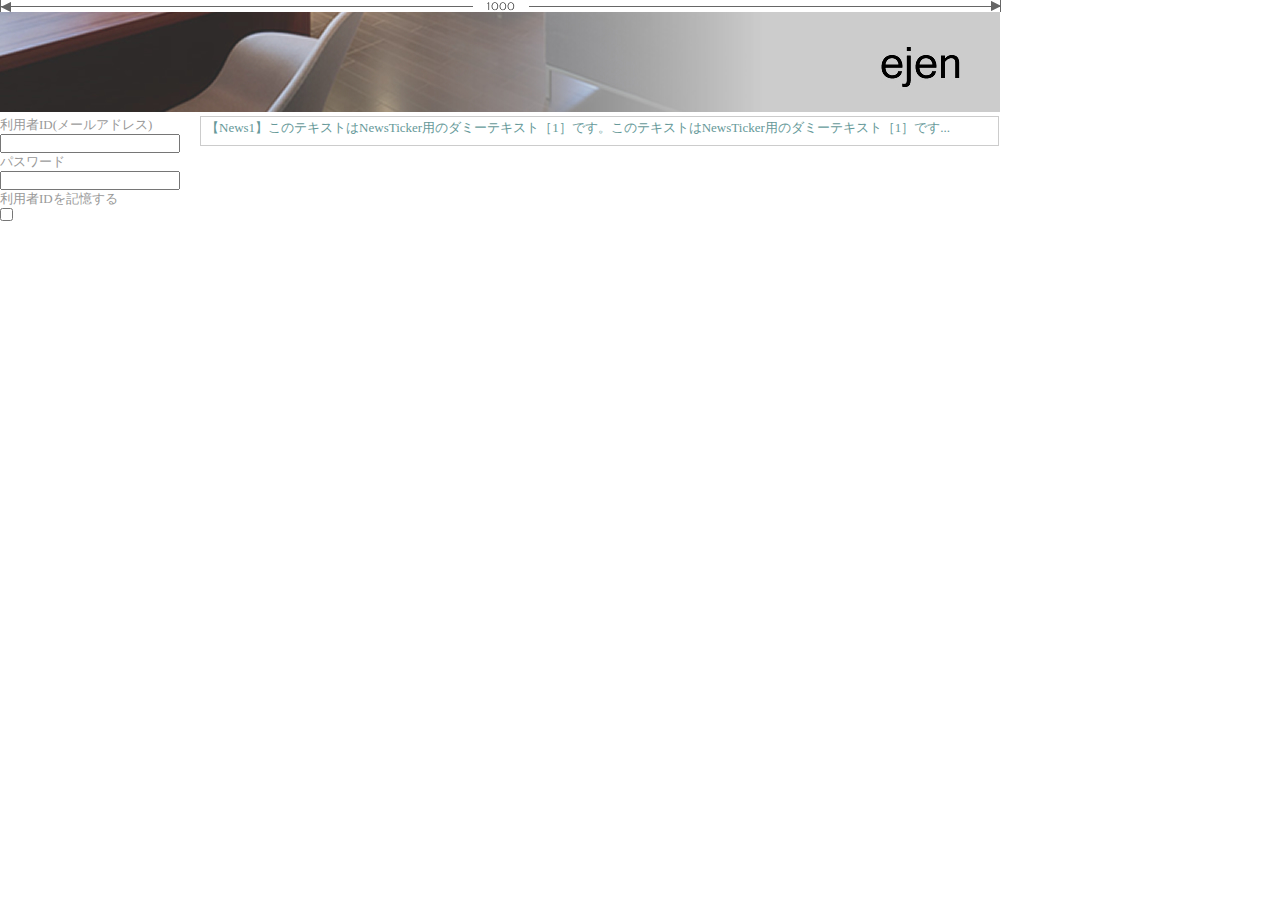
==== site/index.html @ 128f6ccd "Assets now : )" ====
<!DOCTYPE html PUBLIC "-//W3C//DTD XHTML 1.0 Transitional//EN" "http://www.w3.org/TR/xhtml1/DTD/xhtml1-transitional.dtd">
<html xmlns="http://www.w3.org/1999/xhtml">

<!-- HEAD START -->
<head>
<meta http-equiv="Content-Type" content="text/html; charset=utf-8" />
<meta http-equiv="Content-Style-Type" content="text/css">
<!-- CSS AREA -->
<link href="css/import.css" rel="stylesheet" type="text/css" media="screen,projection" />
<link href="css/ticker.css" rel="stylesheet" type="text/css" media="screen,projection" />

<!-- Javascript AREA -->
<script type="text/javascript" src="scripts/jquery.js"></script>
<script type="text/javascript" src="scripts/jquery.easing.1.3.js"></script>
<script type="text/javascript" src="scripts/ticker.js"></script>

<title>WebSite Title</title>
</head>
<!-- HEAD END -->

<!-- BODY START -->
<body>
<div id="wrap">
<img src="img/width_1000.jpg" width="1001" height="12" alt="width:1000" />
<br />
<img src="img/title.jpg" width="1000" height="100" alt="title" />


<!-- Contents AREA -->
<div id="content">
    <!-- Side Menu AREA -->
    <div id="side-menu">
        <!-- 施設登録 -->
        <a class="new-institution" href="new_institution.php"></a>
        <!--利用者登録-->
        <a class="new-user" href="new_user.php" ></a>
        <!--ログイン-->
        <div id="login-box">
            <h1 class="head"></h1>
            <div id="login-box-body">
            <form action="action" method="post" name="frm_login">
            <p>利用者ID(メールアドレス)</p><input class="text"  name="username" type="text" size="20" maxlength="50"><BR>
            <p>パスワード</p><input class="text" name="password" type="password" size="20" maxlength="20"><BR>
            <p>利用者IDを記憶する</p><input name="memorable" type="checkbox" value="">
            <a href="javascript:void(0);" class="btn-login"></a>
            </form>
            </div>
            <h1 class="foot"></h1>
        </div>
    </div>
    <!-- main body AREA -->
    <div id ="main-body">
    
        <!-- Ticker AREA -->
        <div class="ticker" rel="roll">
        <ul>
        <li><a href="#1">【News1】このテキストはNewsTicker用のダミーテキスト［1］です。このテキストはNewsTicker用のダミーテキスト［1］です。</a></li>
        <li><a href="#2">【News2】このテキストはNewsTicker用のダミーテキスト［2］です。このテキストはNewsTicker用のダミーテキスト［2］です。</a></li>
        <li><a href="#3">【News3】このテキストはNewsTicker用のダミーテキスト［3］です。このテキストはNewsTicker用のダミーテキスト［3］です。</a></li>
        <li><a href="#4">【News4】このテキストはNewsTicker用のダミーテキスト［4］です。このテキストはNewsTicker用のダミーテキスト［4］です。</a></li>
        <li><a href="#5">【News5】このテキストはNewsTicker用のダミーテキスト［5］です。このテキストはNewsTicker用のダミーテキスト［5］です。</a></li>
        </ul>
        </div>
    </div>
</div>


</div>
</body>
<!-- BODY END -->

</html>
---- site/css/import.css ----
@charset="UTF-8";

/* CSS read */
@import "base.css";
/* */

/* Mid Pass Filter */
@media tty{
	i{ content:"\";/*" "*/"}} @import 'ie.css'; /*";}
}/* */
---- site/css/ticker.css ----
.ticker {
	margin: 2 auto;
	padding: 5px;
	width: 787px;
	text-align: left;
	border: #ccc 1px solid;
	position: relative;
	overflow: hidden;
	float:left;
}

.ticker ul {
	width: 100%;
	position: relative;
}

.ticker ul li {
	width: 100%;
	display: none;
}

/* =======================================
	ClearFixElements
======================================= */
.clearfix:after {
	content: ".";
	height: 0;
	clear: both;
	display: block;
	visibility: hidden;
}

.clearfix {
	display: inline-block;
	overflow: hidden;
}
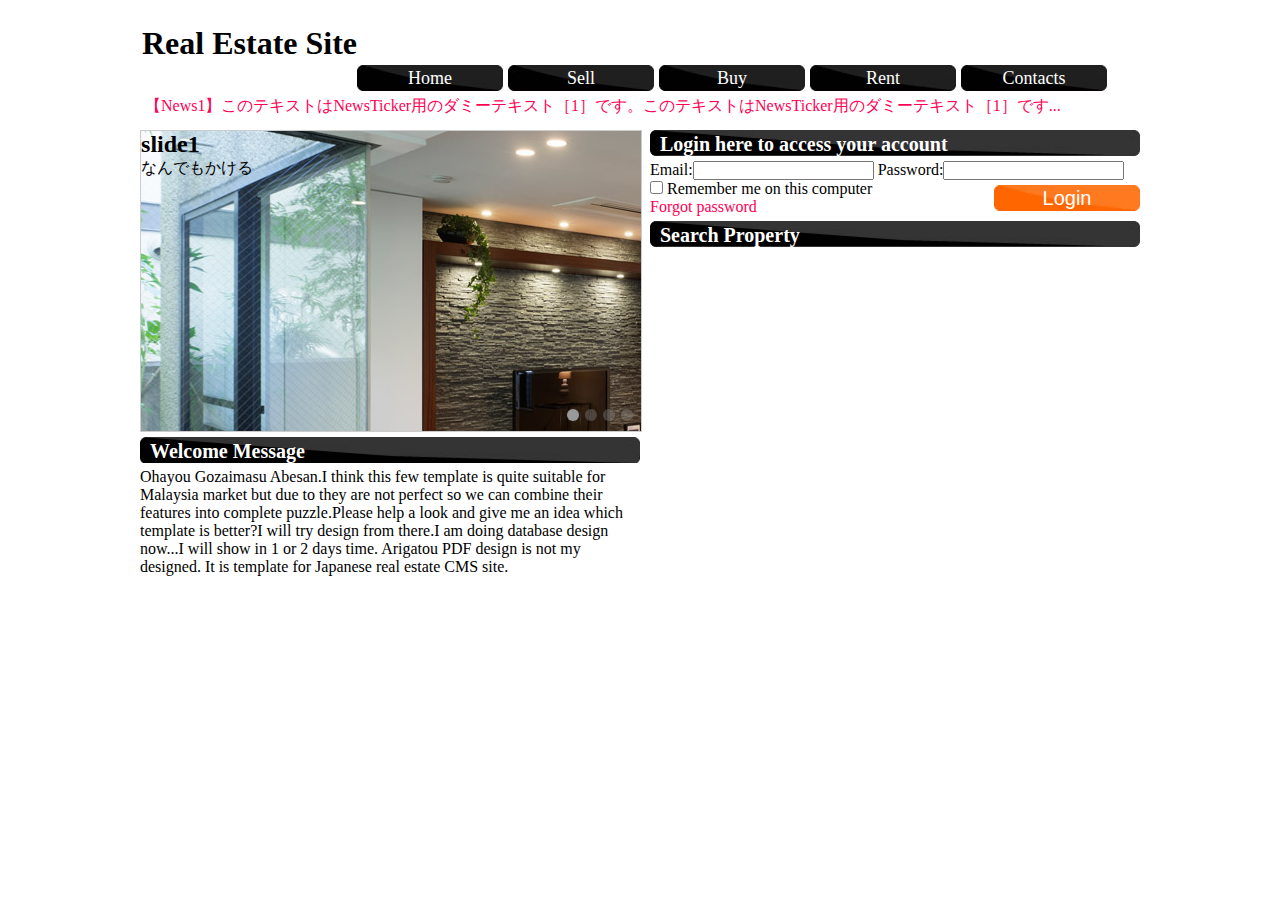
==== commit d6dfa7df: "Site Design.... CSS use" ====
--- a/site/index.html
+++ b/site/index.html
@@ -12,8 +12,23 @@
 <!-- Javascript AREA -->
 <script type="text/javascript" src="scripts/jquery.js"></script>
 <script type="text/javascript" src="scripts/jquery.easing.1.3.js"></script>
-<script type="text/javascript" src="scripts/ticker.js"></script>
 
+<script type="text/javascript" src="scripts/ticker.js"></script> <!-- Ticker -->
+<script type="text/javascript" src="scripts/jquery.slider.min.js"></script>	<!-- Slider -->
+
+<link href="css/jquery.slider.css" rel="stylesheet" type="text/css" />
+
+<script type="text/javascript">
+ $(function() {
+ $('#slider').slider({　　//スライドさせる部分の#id名
+ showControls: false,		// <<>>を表示するか
+ autoplay: true,			//自動再生
+ showPosition: true,	// 何枚目かを表示　
+ hoverPause: true,		// マウスオーバーで止める　
+ direction: "left"		// 移動方向
+});
+ });
+ </script>
 <title>WebSite Title</title>
 </head>
 <!-- HEAD END -->
@@ -21,36 +36,28 @@
 <!-- BODY START -->
 <body>
 <div id="wrap">
-<img src="img/width_1000.jpg" width="1001" height="12" alt="width:1000" />
-<br />
-<img src="img/title.jpg" width="1000" height="100" alt="title" />
+    <!-- Header Area -->
+  <div id="head">
+  	<h1>Real Estate Site</h1>
+  </div>
+  <!-- Menu Area -->
+  <div id="main-menu">
+  	<ul class="menu">
+        <li><a href="#" class="main-menu">Home</a></li>
+        <li><a href="#" class="main-menu">Sell</a></li>
+        <li><a href="#" class="main-menu03">Buy</a></li>
+        <li><a href="#" class="main-menu04">Rent</a></li>        <li><a href="#" class="main-menu05">Contacts</a></li>
+    </ul>
+  </div>
+    
+    
 
+    
+    
 
-<!-- Contents AREA -->
-<div id="content">
-    <!-- Side Menu AREA -->
-    <div id="side-menu">
-        <!-- 施設登録 -->
-        <a class="new-institution" href="new_institution.php"></a>
-        <!--利用者登録-->
-        <a class="new-user" href="new_user.php" ></a>
-        <!--ログイン-->
-        <div id="login-box">
-            <h1 class="head"></h1>
-            <div id="login-box-body">
-            <form action="action" method="post" name="frm_login">
-            <p>利用者ID(メールアドレス)</p><input class="text"  name="username" type="text" size="20" maxlength="50"><BR>
-            <p>パスワード</p><input class="text" name="password" type="password" size="20" maxlength="20"><BR>
-            <p>利用者IDを記憶する</p><input name="memorable" type="checkbox" value="">
-            <a href="javascript:void(0);" class="btn-login"></a>
-            </form>
-            </div>
-            <h1 class="foot"></h1>
-        </div>
-    </div>
-    <!-- main body AREA -->
-    <div id ="main-body">
-    
+	<!-- Contents AREA -->
+  <div id="content">
+
         <!-- Ticker AREA -->
         <div class="ticker" rel="roll">
         <ul>
@@ -61,8 +68,63 @@
         <li><a href="#5">【News5】このテキストはNewsTicker用のダミーテキスト［5］です。このテキストはNewsTicker用のダミーテキスト［5］です。</a></li>
         </ul>
         </div>
+
+        <!-- Left Side AREA -->
+        <div id="leftside">
+        
+            <!-- Slider Area -->
+            <div id="slider" style="width: 500px;height: 300px; border: 1px solid #CCC;">
+                <div style="background-image: url(img/003.jpg);">
+                    <h2>slide1</h2>
+                 <p>なんでもかける</p>
+                 </div>
+                <div style="background-image: url(img/k1019p1.jpg);">
+                    <h2>slide2</h2>
+                 <p>なんでもかける</p>   
+                 </div>
+                <div style="background-image: url(img/index_ph003b.jpg);">
+                    <h2>slide3</h2>
+                 <p>なんでもかける</p>   
+                 </div>
+                <div style="background-image: url(img/8005.jpg);">
+                    <h2>slide4</h2>
+                 <p>なんでもかける</p>   
+                 </div>
+            </div>    
+        
+        	<div id="welcome">
+            	<h1 id="berLine500">Welcome Message</h1>
+                <p>
+                Ohayou Gozaimasu Abesan.I think this few template is quite suitable for Malaysia market but due to they are not perfect so we can combine their features into complete puzzle.Please help a look and give me an idea which template is better?I will try design from there.I am doing database design now...I will show in 1 or 2 days time. Arigatou
+
+PDF design is not my designed.
+It is template for Japanese real estate CMS site.
+                </p>
+            </div>
+        
+        </div>
+        <!-- main body AREA -->
+        <div id ="rightside">
+        	<div id="login-menu">
+            	<h1>Login here to access your account</h1>
+                <form action="login.php" method="post" name="login">
+                Email:<input name="email" type="text" size="20" maxlength="100" />
+                Password:<input name="password" type="password" size="20" maxlength="20" /><br />
+				<input name="RememberMe" type="checkbox" value="1" /> Remember me on this computer
+                <input type="submit" value="Login" id="button146" />
+                </form>
+                <a href="#">Forgot password</a>
+            </div>
+            
+            <div id="Search-menu">
+            	<h1 id="berLine490">Search Property</h1>
+
+            
+            </div>
+            
+        </div>
+        
     </div>
-</div>
 
 
 </div>
--- a/site/css/ticker.css
+++ b/site/css/ticker.css
@@ -1,9 +1,9 @@
 .ticker {
 	margin: 2 auto;
 	padding: 5px;
-	width: 787px;
+	width: 950px;
 	text-align: left;
-	border: #ccc 1px solid;
+	border: #000000 0px solid;
 	position: relative;
 	overflow: hidden;
 	float:left;
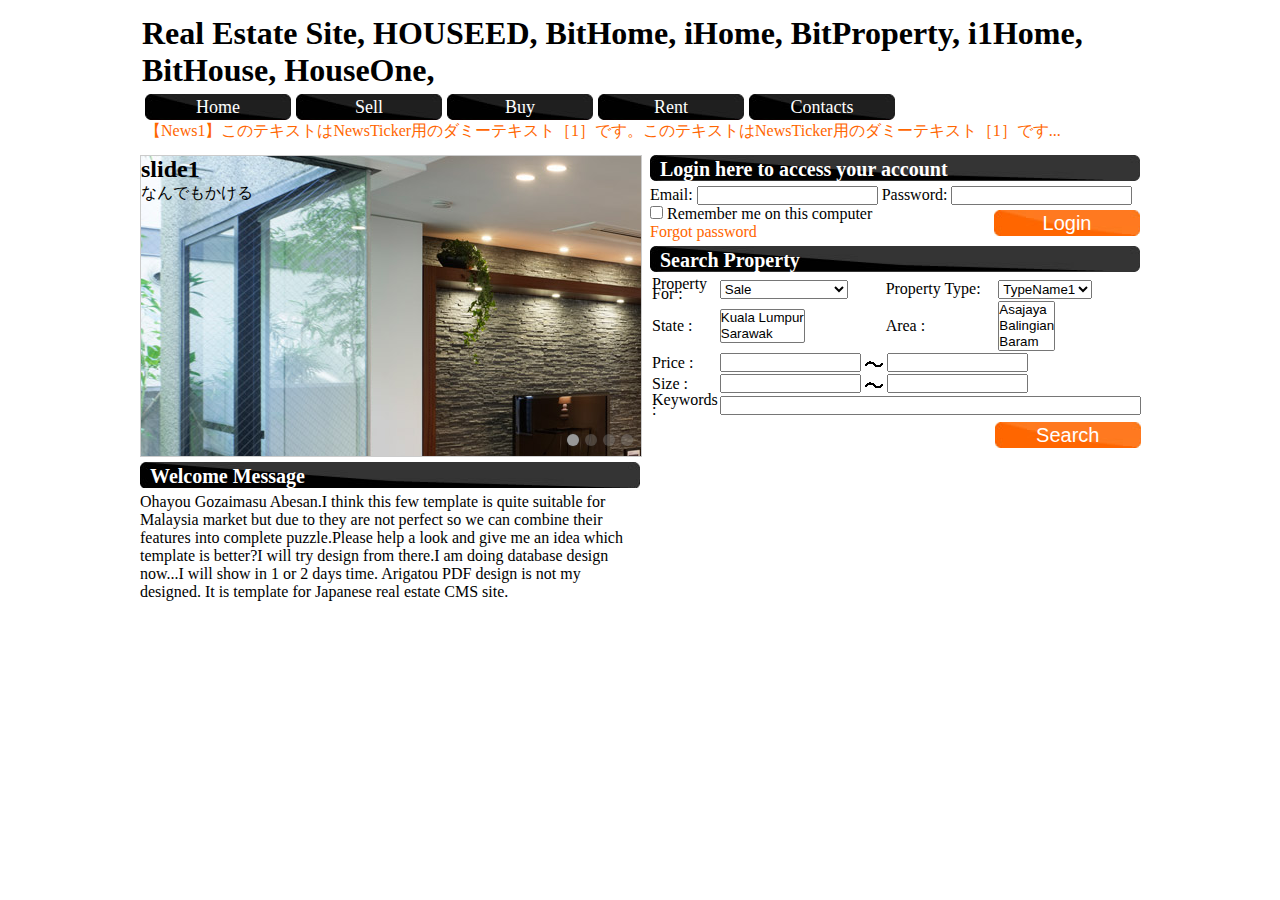
==== commit fa2b73d0: "Site Update" ====
--- a/site/index.html
+++ b/site/index.html
@@ -5,19 +5,18 @@
 <head>
 <meta http-equiv="Content-Type" content="text/html; charset=utf-8" />
 <meta http-equiv="Content-Style-Type" content="text/css">
-<!-- CSS AREA -->
+<!-- public -->
 <link href="css/import.css" rel="stylesheet" type="text/css" media="screen,projection" />
-<link href="css/ticker.css" rel="stylesheet" type="text/css" media="screen,projection" />
-
-<!-- Javascript AREA -->
 <script type="text/javascript" src="scripts/jquery.js"></script>
 <script type="text/javascript" src="scripts/jquery.easing.1.3.js"></script>
 
-<script type="text/javascript" src="scripts/ticker.js"></script> <!-- Ticker -->
-<script type="text/javascript" src="scripts/jquery.slider.min.js"></script>	<!-- Slider -->
-
+<!-- Ticker -->
+<script type="text/javascript" src="scripts/ticker.js"></script> 
+<link href="css/ticker.css" rel="stylesheet" type="text/css" media="screen,projection" />
+<!-- Slider -->
+<script type="text/javascript" src="scripts/jquery.slider.min.js"></script>
+<script src="SpryAssets/SpryCollapsiblePanel.js" type="text/javascript"></script>
 <link href="css/jquery.slider.css" rel="stylesheet" type="text/css" />
-
 <script type="text/javascript">
  $(function() {
  $('#slider').slider({　　//スライドさせる部分の#id名
@@ -29,6 +28,7 @@
 });
  });
  </script>
+
 <title>WebSite Title</title>
 </head>
 <!-- HEAD END -->
@@ -38,7 +38,7 @@
 <div id="wrap">
     <!-- Header Area -->
   <div id="head">
-  	<h1>Real Estate Site</h1>
+  	<h1>Real Estate Site, HOUSEED, BitHome, iHome, BitProperty, i1Home, BitHouse, HouseOne,</h1>
   </div>
   <!-- Menu Area -->
   <div id="main-menu">
@@ -108,8 +108,8 @@
         	<div id="login-menu">
             	<h1>Login here to access your account</h1>
                 <form action="login.php" method="post" name="login">
-                Email:<input name="email" type="text" size="20" maxlength="100" />
-                Password:<input name="password" type="password" size="20" maxlength="20" /><br />
+                Email: <input name="email" type="text" size="20" maxlength="100" />
+                Password: <input name="password" type="password" size="20" maxlength="20" /><br />
 				<input name="RememberMe" type="checkbox" value="1" /> Remember me on this computer
                 <input type="submit" value="Login" id="button146" />
                 </form>
@@ -118,9 +118,68 @@
             
             <div id="Search-menu">
             	<h1 id="berLine490">Search Property</h1>
-
-            
-            </div>
+				<form action="search.php" method="post">
+                <!-- table layout control -->
+				<table width="490" border="0">
+                  <tr>
+                    <td width="93">Property For :</td>
+                    <td width="145">
+                    <select name="PropertyFor">
+					<option value="20">Sale</option>
+                  	<option value="50">Rent</option>
+                  	<option value="70">NewDevelopment</option>
+                	</select>
+                    </td>
+                    <td width="98">Property Type:</td>
+                    <td width="126"><select name="PropertyType">
+                      <option value="10">TypeName1</option>
+                      <option value="20">TypeName2</option>
+                    </select></td>
+                  </tr>
+                  <tr>
+                    <td>State :</td>
+                    <td><select name="State" size="2" multiple>
+                      <option value="KL">Kuala Lumpur</option>
+                      <option value="SWK">Sarawak</option>
+                    </select></td>
+                    <td>Area :</td>
+                    <td>
+					<select name="Area" size="3" multiple>
+                      <option value="01">Asajaya</option>
+                      <option value="02">Balingian</option>
+                      <option value="03">Baram</option>
+                      <option value="04">Bau</option>
+                      <option value="05">Kuching</option>
+                    </select>
+                    </td>
+                  </tr>
+                  <tr>
+                    <td>Price :</td>
+                    <td colspan="3">
+                    <input name="price_min" type="text" id="price_min" size="15" maxlength="12" />
+                    <img src="img/to.png" width="18" height="6" />
+<input name="price_max" type="text" id="price_max" size="15" maxlength="12" /></td>
+                  </tr>
+                  <tr>
+                    <td>Size :</td>
+                    <td colspan="3"><input name="size_min" type="text" id="size_min" size="15" maxlength="12" />
+                      <img src="img/to.png" alt="" width="18" height="6" />
+                    <input name="size_max" type="text" id="size_max" size="15" maxlength="12" /></td>
+                  </tr>
+                  <tr>
+                    <td>Keywords :</td>
+                    <td colspan="3">
+                    	<input type="text" name="Keywords" size="50" maxlength="200" />
+                    </td>
+                  </tr>
+                  <tr>
+                    <td colspan="4"><input type="submit" value="Search" id="button146" /></td>
+                  </tr>
+                  
+                  
+                </table>
+              </form>            
+          </div>
             
         </div>
         
@@ -128,6 +187,7 @@
 
 
 </div>
+
 </body>
 <!-- BODY END -->
 
